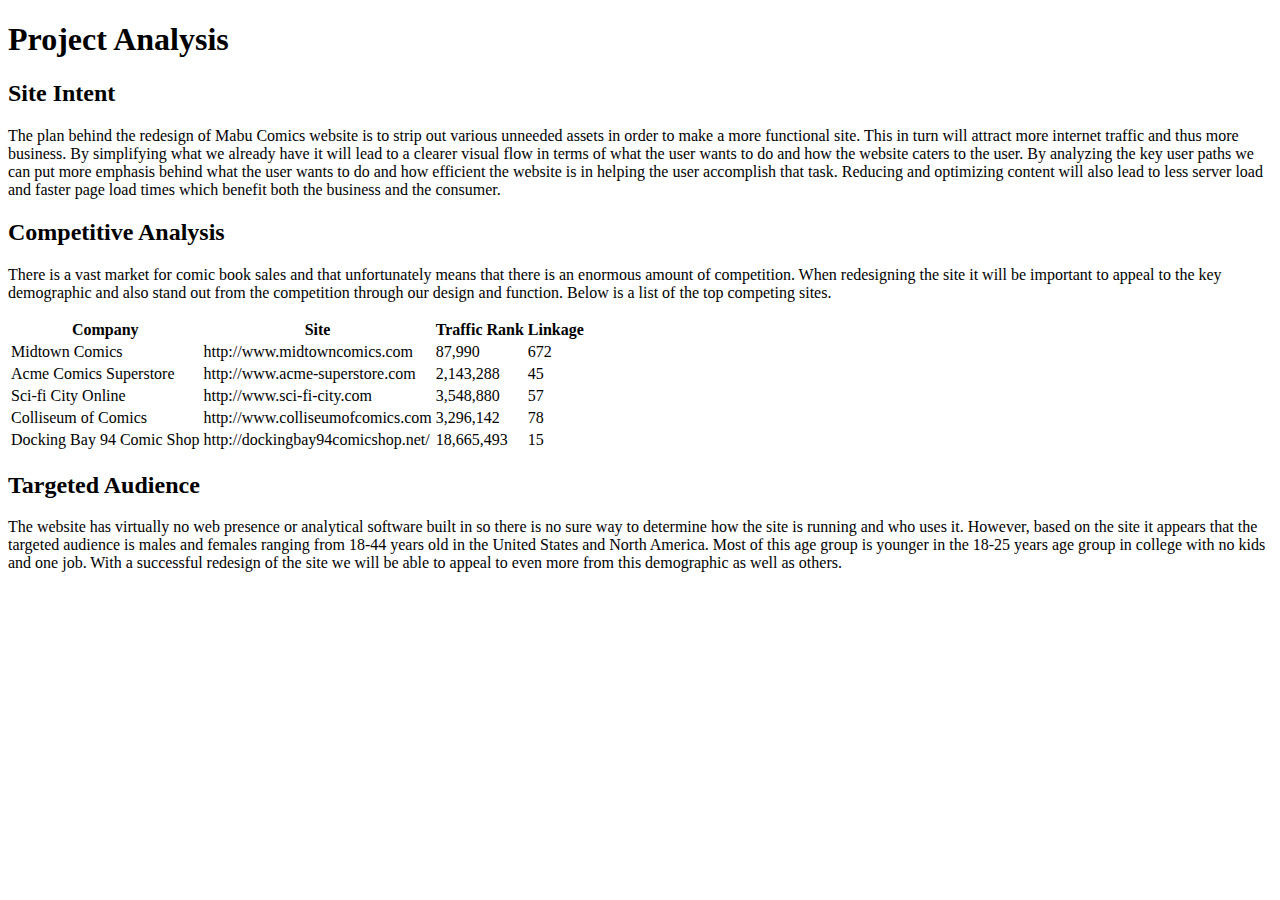
==== assignments/wsp1211-fleming_michael-projectanalysis.html @ 63cfaf5f "Project Analysis" ====
<!doctype html>
<html>
<head>
<meta charset="UTF-8">
<title>Project Analysis</title>
</head>

<body>

<h1>Project Analysis</h1>

<h2>Site Intent</h2>
<p>The plan behind the redesign of Mabu Comics website is to strip out various unneeded assets in order to make a more functional site. This in turn will attract more internet traffic and thus more business. By simplifying what we already have it will lead to a clearer visual flow in terms of what the user wants to do and how the website caters to the user. By analyzing the key user paths we can put more emphasis behind what the user wants to do and how efficient the website is in helping the user accomplish that task. Reducing and optimizing content will also lead to less server load and faster page load times which benefit both the business and the consumer.</p>

<h2>Competitive Analysis</h2>
<p>There is a vast market for comic book sales and that unfortunately means that there is an enormous amount of competition. When redesigning the site it will be important to appeal to the key demographic and also stand out from the competition through our design and function. Below is a list of the top competing sites.</p>
<table>
	<tr>
        <th>Company</th>
        <th>Site</th>
        <th>Traffic Rank</th>
        <th>Linkage</th>
    </tr>
    <tr>
        <td>Midtown Comics</td>
        <td>http://www.midtowncomics.com</td>
        <td>87,990</td>
        <td>672</td>
    </tr>
    <tr>
        <td>Acme Comics Superstore</td>
        <td>http://www.acme-superstore.com</td>
        <td>2,143,288</td>
        <td>45</td>
    </tr>
    <tr>
        <td>Sci-fi City Online</td>
        <td>http://www.sci-fi-city.com</td>
        <td>3,548,880</td>
        <td>57</td>
    </tr>
    <tr>
        <td>Colliseum of Comics</td>
        <td>http://www.colliseumofcomics.com</td>
        <td>3,296,142</td>
        <td>78</td>
    </tr>
     <tr>
        <td>Docking Bay 94 Comic Shop</td>
        <td>http://dockingbay94comicshop.net/</td>
        <td>18,665,493</td>
        <td>15</td>
    </tr>
    
</table>

<h2>Targeted Audience</h2>
<p>The website has virtually no web presence or analytical software built in so there is no sure way to determine how the site is running and who uses it. However, based on the site it appears that the targeted audience is males and females ranging from 18-44 years old in the United States and North America. Most of this age group is younger in the 18-25 years age group in college with no kids and one job. With a successful redesign of the site we will be able to appeal to even more from this demographic as well as others. </p>

</body>
</html>
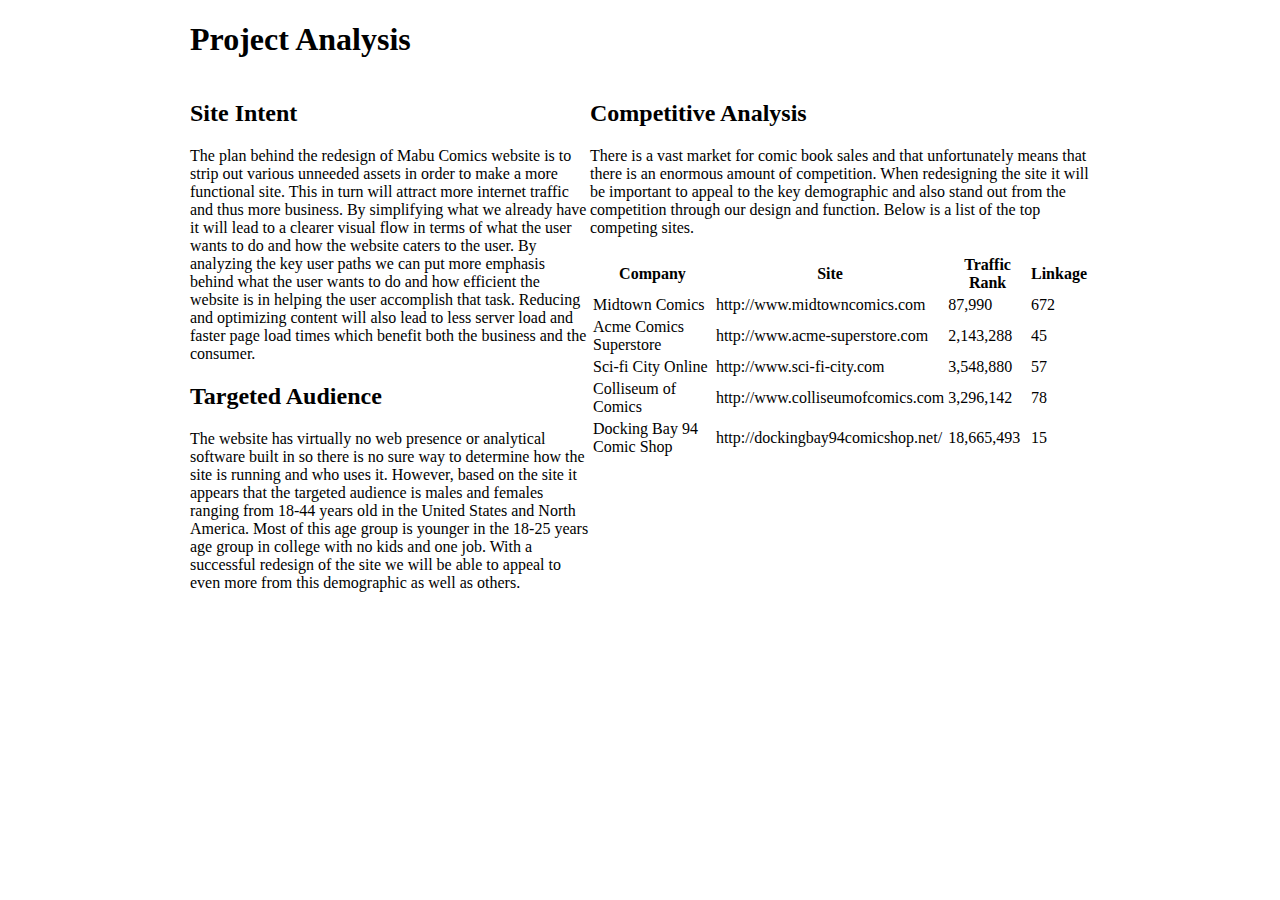
==== commit d2aa07da: "added css formatting to project analysis" ====
--- a/assignments/wsp1211-fleming_michael-projectanalysis.html
+++ b/assignments/wsp1211-fleming_michael-projectanalysis.html
@@ -3,15 +3,20 @@
 <head>
 <meta charset="UTF-8">
 <title>Project Analysis</title>
+<link rel="stylesheet" type="text/css" href="css/main.css">
 </head>
 
 <body>
 
 <h1>Project Analysis</h1>
-
+<div class="left_section">
 <h2>Site Intent</h2>
 <p>The plan behind the redesign of Mabu Comics website is to strip out various unneeded assets in order to make a more functional site. This in turn will attract more internet traffic and thus more business. By simplifying what we already have it will lead to a clearer visual flow in terms of what the user wants to do and how the website caters to the user. By analyzing the key user paths we can put more emphasis behind what the user wants to do and how efficient the website is in helping the user accomplish that task. Reducing and optimizing content will also lead to less server load and faster page load times which benefit both the business and the consumer.</p>
 
+<h2>Targeted Audience</h2>
+<p>The website has virtually no web presence or analytical software built in so there is no sure way to determine how the site is running and who uses it. However, based on the site it appears that the targeted audience is males and females ranging from 18-44 years old in the United States and North America. Most of this age group is younger in the 18-25 years age group in college with no kids and one job. With a successful redesign of the site we will be able to appeal to even more from this demographic as well as others. </p>
+</div>
+<div class="right_section">
 <h2>Competitive Analysis</h2>
 <p>There is a vast market for comic book sales and that unfortunately means that there is an enormous amount of competition. When redesigning the site it will be important to appeal to the key demographic and also stand out from the competition through our design and function. Below is a list of the top competing sites.</p>
 <table>
@@ -51,11 +56,8 @@
         <td>18,665,493</td>
         <td>15</td>
     </tr>
-    
 </table>
-
-<h2>Targeted Audience</h2>
-<p>The website has virtually no web presence or analytical software built in so there is no sure way to determine how the site is running and who uses it. However, based on the site it appears that the targeted audience is males and females ranging from 18-44 years old in the United States and North America. Most of this age group is younger in the 18-25 years age group in college with no kids and one job. With a successful redesign of the site we will be able to appeal to even more from this demographic as well as others. </p>
+</div>
 
 </body>
 </html>
--- a/assignments/css/main.css
+++ b/assignments/css/main.css
@@ -0,0 +1,15 @@
+body {
+margin: 0 auto;
+width: 900px;
+}
+
+.right_section {
+float: right;
+width: 500px;
+}
+
+.left_section {
+float: left;
+width: 400px;
+}
+
